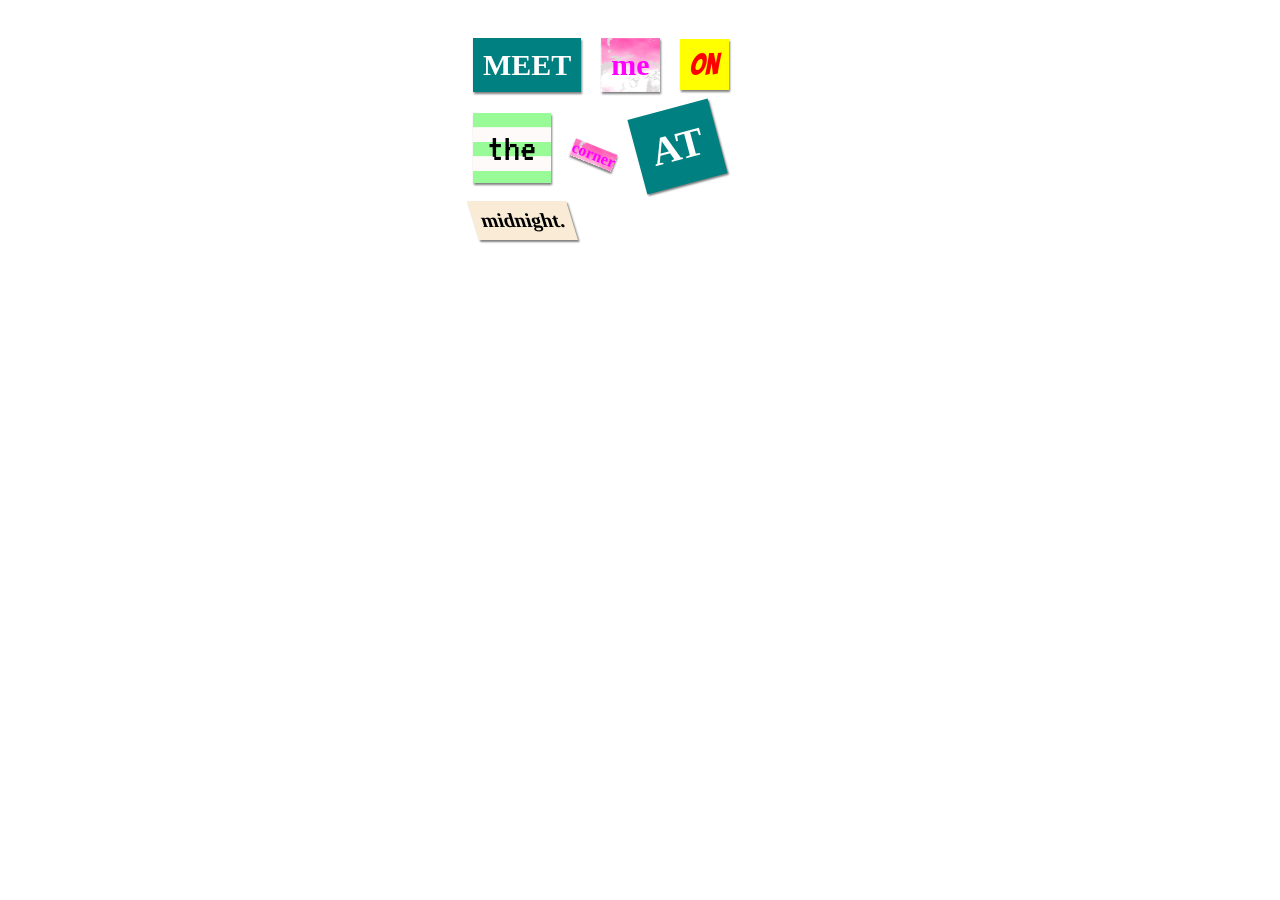
==== en/code/editor-mystery-letter-complete/index.html @ d9fdea33 "edits" ====
<html>

<head>
  <title>Mystery Letter</title>
  <link rel="stylesheet" href="style.css">
  <script src="prefixfree.js"></script>
  <link rel="preconnect" href="https://fonts.googleapis.com">
  <link rel="preconnect" href="https://fonts.gstatic.com" crossorigin>
  <link href="https://fonts.googleapis.com/css2?family=Bangers&display=swap" rel="stylesheet">
  <link href="https://fonts.googleapis.com/css2?family=VT323&display=swap" rel="stylesheet">
</head>

<body>

  <p>
    <span class="magazine1 big">Meet</span>
    <span class="magazine2 big">me</span>
    <span class="comic big">on</span>
    <span class="computer reallybig">the</span>
    <span class="magazine2 rotateright">corner</span>
    <span class="reallybig magazine1 rotateleft">at</span>
    <span class="newspaper medium skewleft">midnight.</span>
  </p>

</body>

</html>
---- en/code/editor-mystery-letter-complete/style.css ----
span {
  display: inline-block;
  margin: 8px;
  box-shadow: 1px 2px 2px grey;
}

body {
  background-color: white;
  padding: 30px;
  max-width: 350px;
  margin: auto;
}

.newspaper {
  background-color: antiquewhite;
  font-family: "Times New Roman", Times, serif;
  font-weight: bold;
}

.magazine1 {
  background-color: teal;
  color: white;
  font-family: Verdana;
  font-weight: 900;
  text-transform: uppercase;
}

.magazine2 {
  background-image: url('pink-pattern.png');
  color: fuchsia;
  font-family: Verdana;
  font-weight: 900;
}

.comic {
  color: red;
  background-color: yellow;
  font-family: "Bangers", serif;
}

.computer {
  color: black;
  background-image: url('computer-paper.png');
  font-family: "VT323", serif;
}

.medium {
  font-size: 20px;
  padding: 8px;
}

.big {
  font-size: 30px;
  padding: 10px;
}

.reallybig {
  font-size: 40px;
  padding: 15px;
}

.rotateleft {
  transform: rotate(-15deg);
}

.rotateright {
  transform: rotate(22deg);
}

.skewleft {
  transform: skewX(17deg);
}

.skewright {
  transform: skewX(-30deg);
}
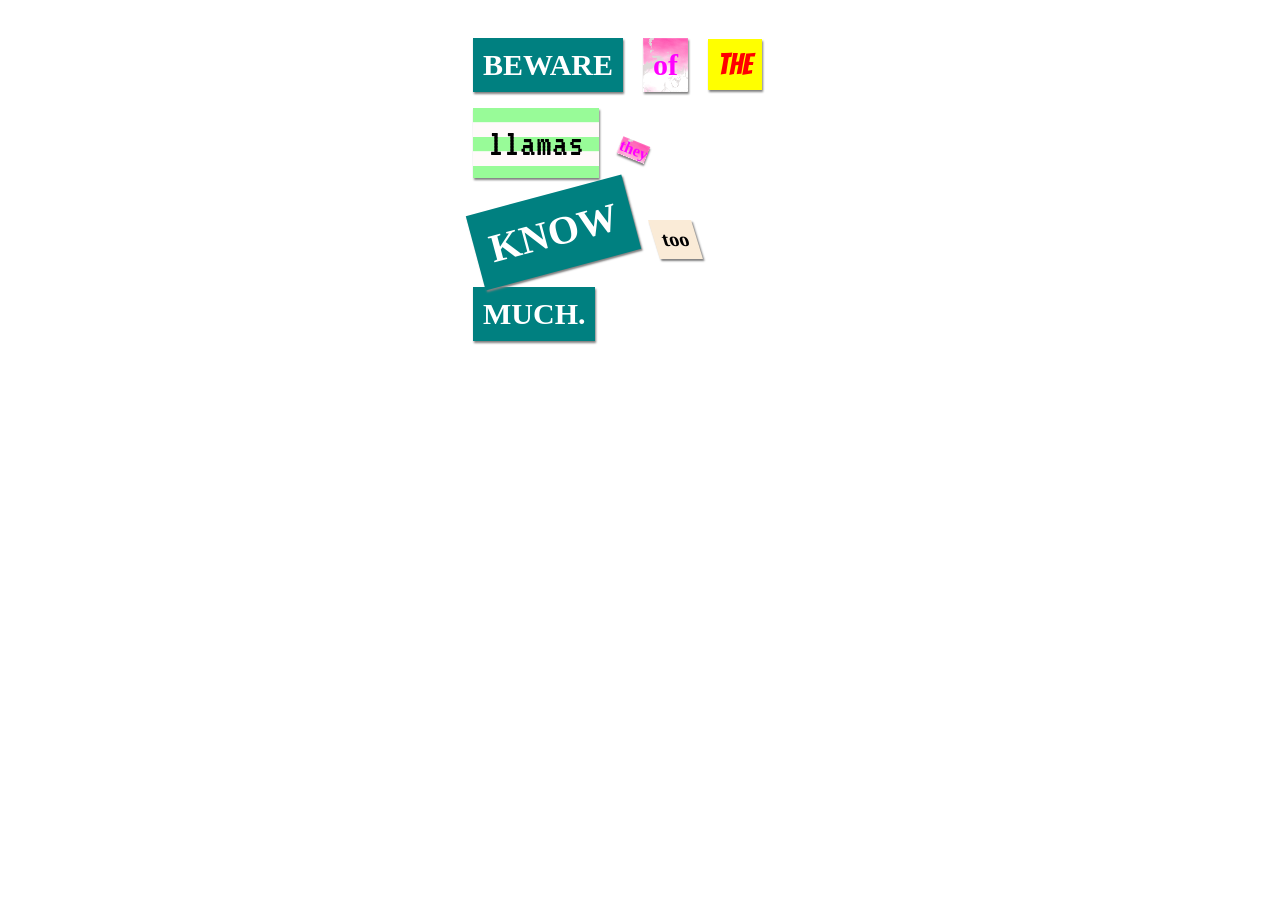
==== commit 73a7493f: "edits" ====
--- a/en/code/editor-mystery-letter-complete/index.html
+++ b/en/code/editor-mystery-letter-complete/index.html
@@ -12,15 +12,16 @@
 
 <body>
 
-  <p>
-    <span class="magazine1 big">Meet</span>
-    <span class="magazine2 big">me</span>
-    <span class="comic big">on</span>
-    <span class="computer reallybig">the</span>
-    <span class="magazine2 rotateright">corner</span>
-    <span class="reallybig magazine1 rotateleft">at</span>
-    <span class="newspaper medium skewleft">midnight.</span>
-  </p>
+<p>
+  <span class="magazine1 big">Beware</span>
+  <span class="magazine2 big">of</span>
+  <span class="comic big">the</span>
+  <span class="computer reallybig">llamas</span>
+  <span class="magazine2 rotateright">they</span>
+  <span class="reallybig magazine1 rotateleft">know</span>
+  <span class="newspaper medium skewleft">too</span>
+  <span class="magazine1 big">much.</span>
+</p>
 
 </body>
 
